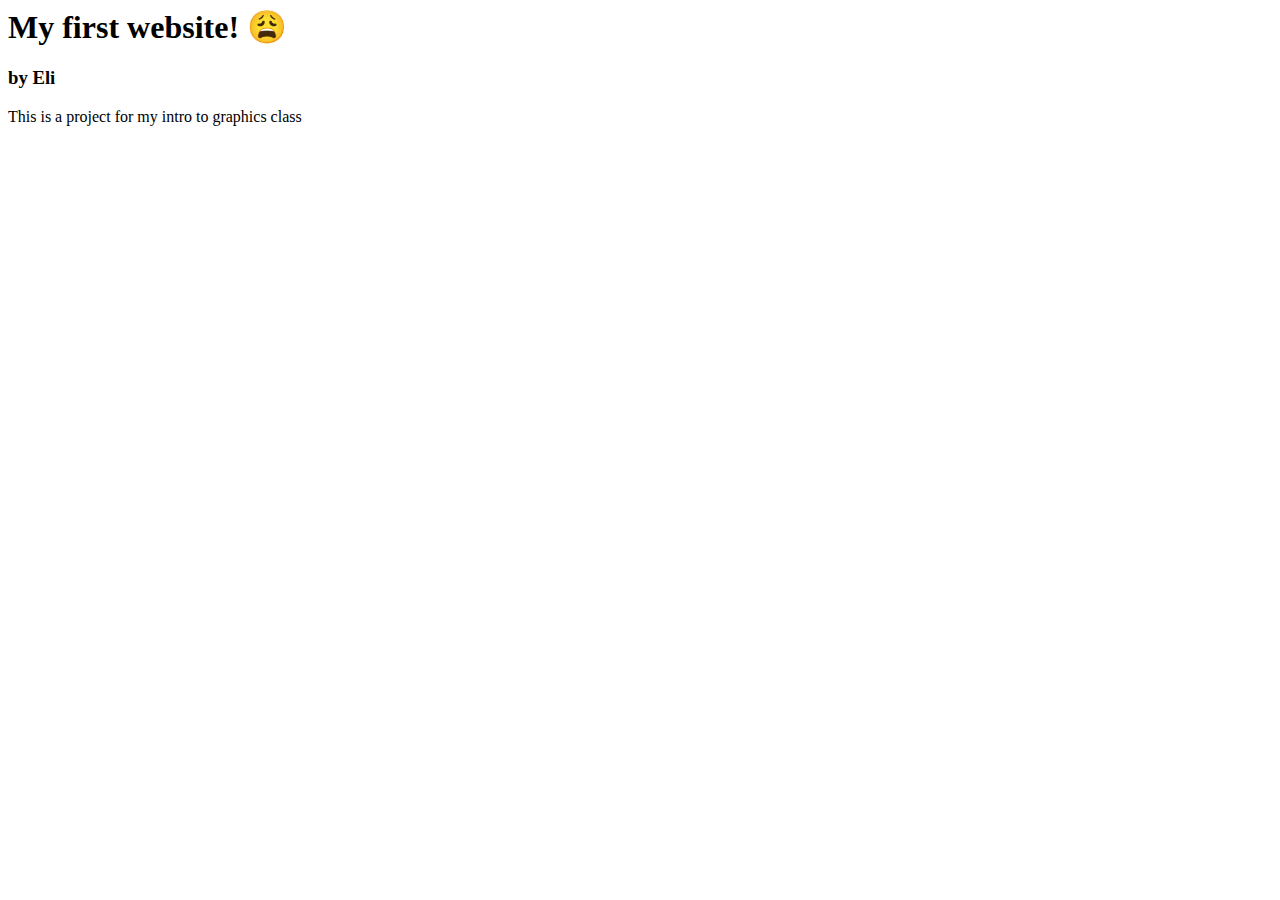
==== index.html @ fbfa611f "Create index.html" ====
<html>
    <body>
        <h1>
            My first website! 😩
        </h1>
        <h3>
            by Eli
        </h3>
        <p>
            This is a project for my intro to graphics class
        </p>
    </body>
</html>
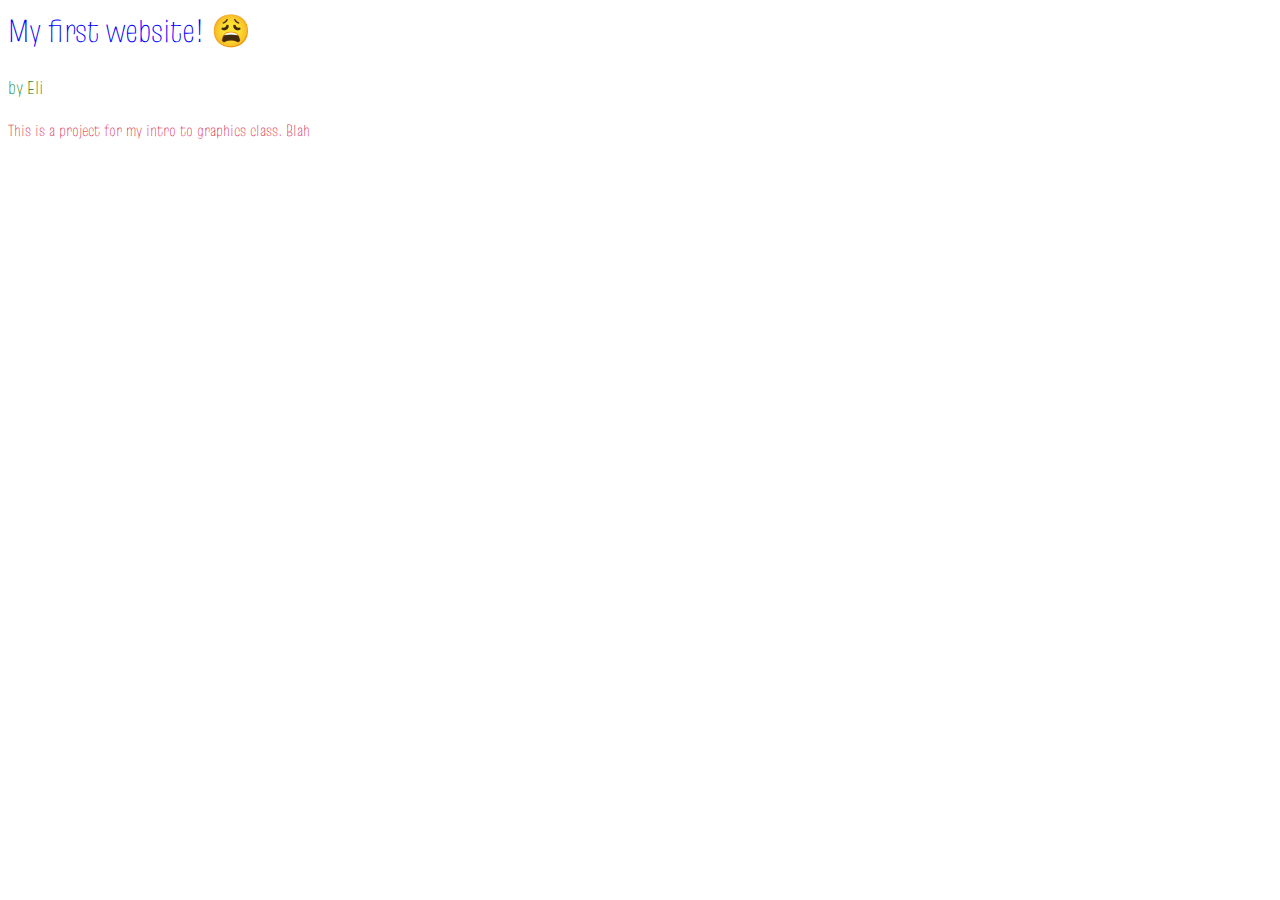
==== commit 745b7411: "color" ====
--- a/index.html
+++ b/index.html
@@ -1,13 +1,19 @@
 <html>
+    <head>
+        <link rel="preconnect" href="https://fonts.googleapis.com">
+<link rel="preconnect" href="https://fonts.gstatic.com" crossorigin>
+<link href="https://fonts.googleapis.com/css2?family=Truculenta:opsz,wght@12..72,100..900&display=swap" rel="stylesheet">
+        <link rel="stylesheet" href="style.css">
+    </head>
     <body>
-        <h1>
+        <h1 class = "truculenta blue-text">
             My first website! 😩
         </h1>
-        <h3>
+        <h3 class=" truculenta green-text">
             by Eli
         </h3>
-        <p>
-            This is a project for my intro to graphics class
+        <p class = "truculenta red-text">
+            This is a project for my intro to graphics class. Blah
         </p>
     </body>
 </html>--- a/style.css
+++ b/style.css
@@ -0,0 +1,21 @@
+.blue-text{
+    color:blue; 
+
+}
+
+.red-text{
+    color:crimson;
+
+}
+.green-text{
+    color:green;
+}
+
+
+.truculenta {
+  font-family: "Truculenta", sans-serif;
+  font-optical-sizing: auto;
+  font-weight: 100;
+  font-style: normal;
+  font-variation-settings:"wdth" 100;
+}